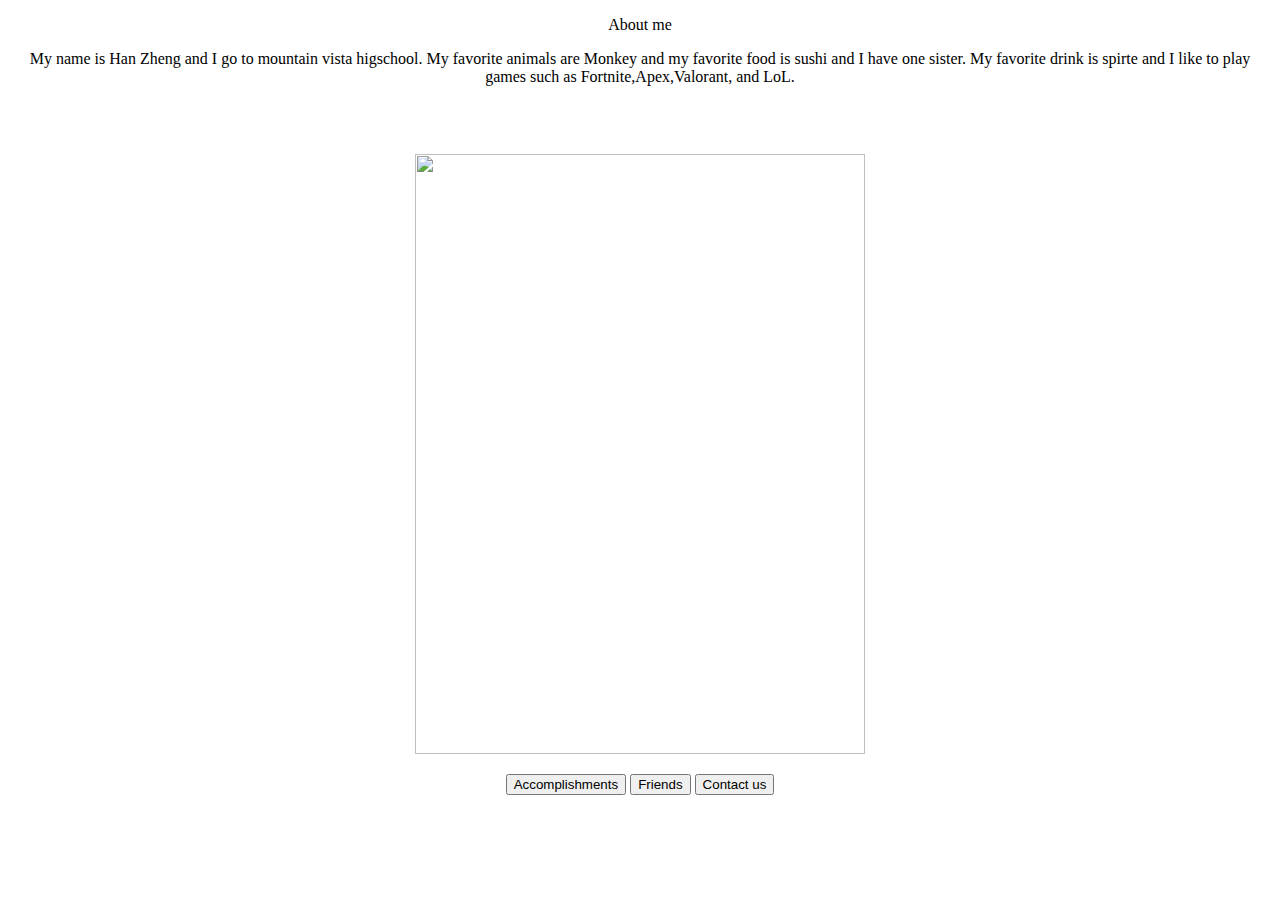
==== page2.html @ 0a9046c0 "Create page2.html" ====
<!DOCTYPE html>
<html>


    <head>

        <link rel="Stylesheet" href = "style2.css">
 
      <p style= "text-align: center;"> About me </p>
    </head>
<body>
  <p style= "text-align: center;"> My name is Han Zheng and I go to mountain vista higschool. My favorite animals are Monkey and my favorite food is sushi and I have one sister. My favorite drink is spirte and I like to play games such as Fortnite,Apex,Valorant, and LoL. </p>
  <br>
  <br>
  <p style= "text-align: center;"> <img src="https://mail.google.com/mail/u/0?ui=2&ik=d8a281190d&attid=0.1.1&permmsgid=msg-f:1733286594692129126&th=180ddef97a922166&view=fimg&fur=ip&sz=s0-l75-ft&attbid=ANGjdJ_nRe0bqhac_RQ3eNsFw1Pr1-DCFwTpGWDsNIVzdFJceSKlxCC91tg6gVGysSQPp5Bd65SvRLZT5GyELvOf1RhneHVDZUykrgvNSkkdVAPkle2TlTCe9qdJBd8&disp=emb"  width="450" height="600">
   <p style= "text-align: center;">  <button class="glow-on-hover" <button onclick="location.href='page3.html'"> Accomplishments </button> 
     
 
<button class="glow-on-hover" <button onclick="location.href='page4.html'">Friends </button> 

 
<button class="glow-on-hover" <button onclick="location.href='page5.html'">Contact us </button> 
    </body>
</html>
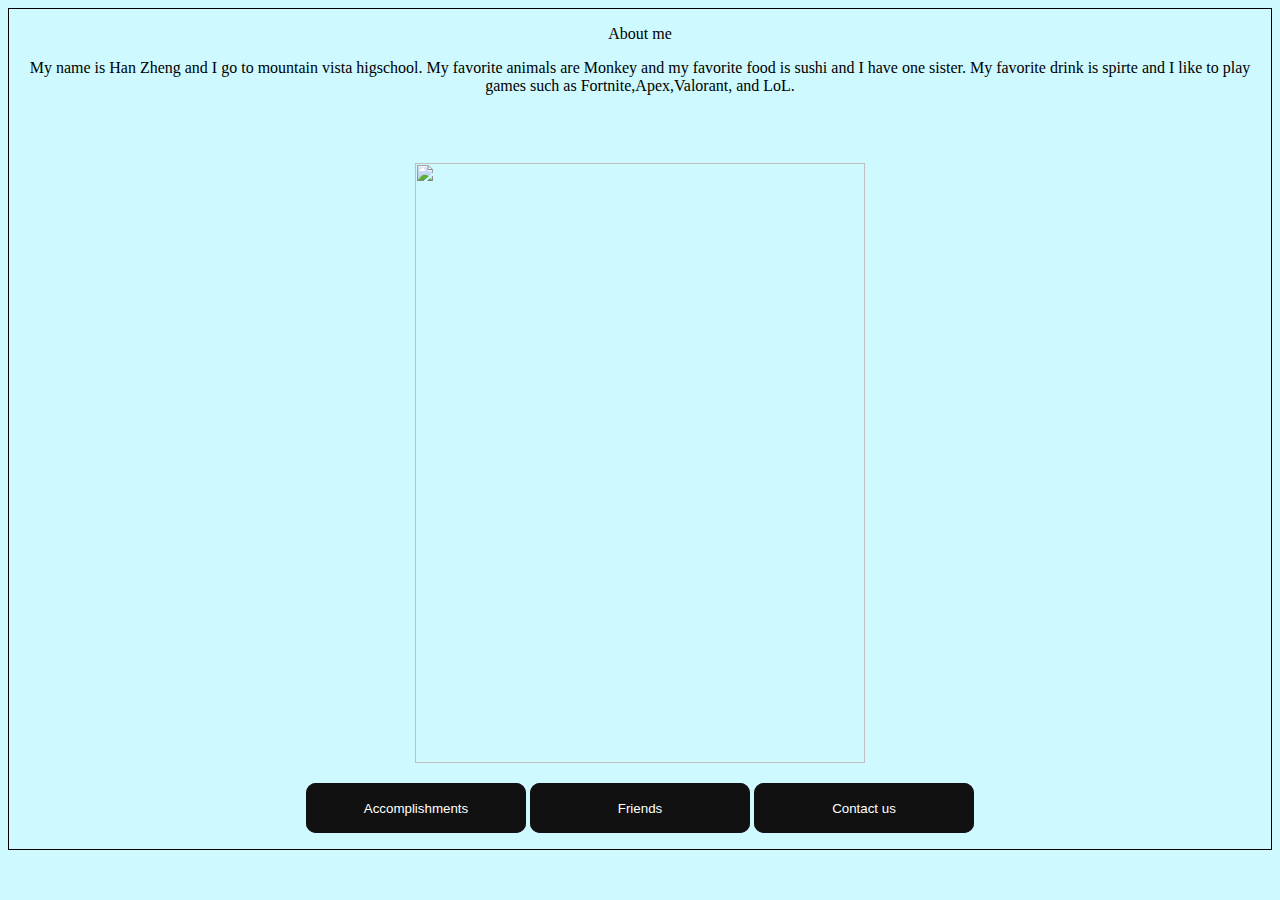
==== commit 034d0969: "Update page2.html" ====
--- a/page2.html
+++ b/page2.html
@@ -12,7 +12,7 @@
   <p style= "text-align: center;"> My name is Han Zheng and I go to mountain vista higschool. My favorite animals are Monkey and my favorite food is sushi and I have one sister. My favorite drink is spirte and I like to play games such as Fortnite,Apex,Valorant, and LoL. </p>
   <br>
   <br>
-  <p style= "text-align: center;"> <img src="https://mail.google.com/mail/u/0?ui=2&ik=d8a281190d&attid=0.1.1&permmsgid=msg-f:1733286594692129126&th=180ddef97a922166&view=fimg&fur=ip&sz=s0-l75-ft&attbid=ANGjdJ_nRe0bqhac_RQ3eNsFw1Pr1-DCFwTpGWDsNIVzdFJceSKlxCC91tg6gVGysSQPp5Bd65SvRLZT5GyELvOf1RhneHVDZUykrgvNSkkdVAPkle2TlTCe9qdJBd8&disp=emb"  width="450" height="600">
+  <p style= "text-align: center;"> <img src="IMG-1710.jpeg"  width="450" height="600">
    <p style= "text-align: center;">  <button class="glow-on-hover" <button onclick="location.href='page3.html'"> Accomplishments </button> 
      
  
--- a/style2.css
+++ b/style2.css
@@ -0,0 +1,68 @@
+body {
+
+    border: 1px solid black;
+background-color: rgb(205, 249, 255);
+
+} 
+
+
+
+.glow-on-hover {
+    width: 220px;
+    height: 50px;
+    border: none;
+    outline: none;
+    color: #fff;
+    background: #111;
+    cursor: pointer;
+    position: relative;
+    z-index: 0;
+    border-radius: 10px;
+}
+
+.glow-on-hover:before {
+    content: '';
+    background: linear-gradient(45deg, #ff0000, #ff7300, #fffb00, #48ff00, #00ffd5, #002bff, #7a00ff, #ff00c8, #ff0000);
+    position: absolute;
+    top: -2px;
+    left:-2px;
+    background-size: 400%;
+    z-index: -1;
+    filter: blur(5px);
+    width: calc(100% + 4px);
+    height: calc(100% + 4px);
+    animation: glowing 20s linear infinite;
+    opacity: 0;
+    transition: opacity .3s ease-in-out;
+    border-radius: 10px;
+}
+
+.glow-on-hover:active {
+    color: #000
+}
+
+.glow-on-hover:active:after {
+    background: transparent;
+}
+
+.glow-on-hover:hover:before {
+    opacity: 1;
+}
+
+.glow-on-hover:after {
+    z-index: -1;
+    content: '';
+    position: absolute;
+    width: 100%;
+    height: 100%;
+    background: #111;
+    left: 0;
+    top: 0;
+    border-radius: 10px;
+}
+
+@keyframes glowing {
+    0% { background-position: 0 0; }
+    50% { background-position: 400% 0; }
+    100% { background-position: 0 0; }
+}
